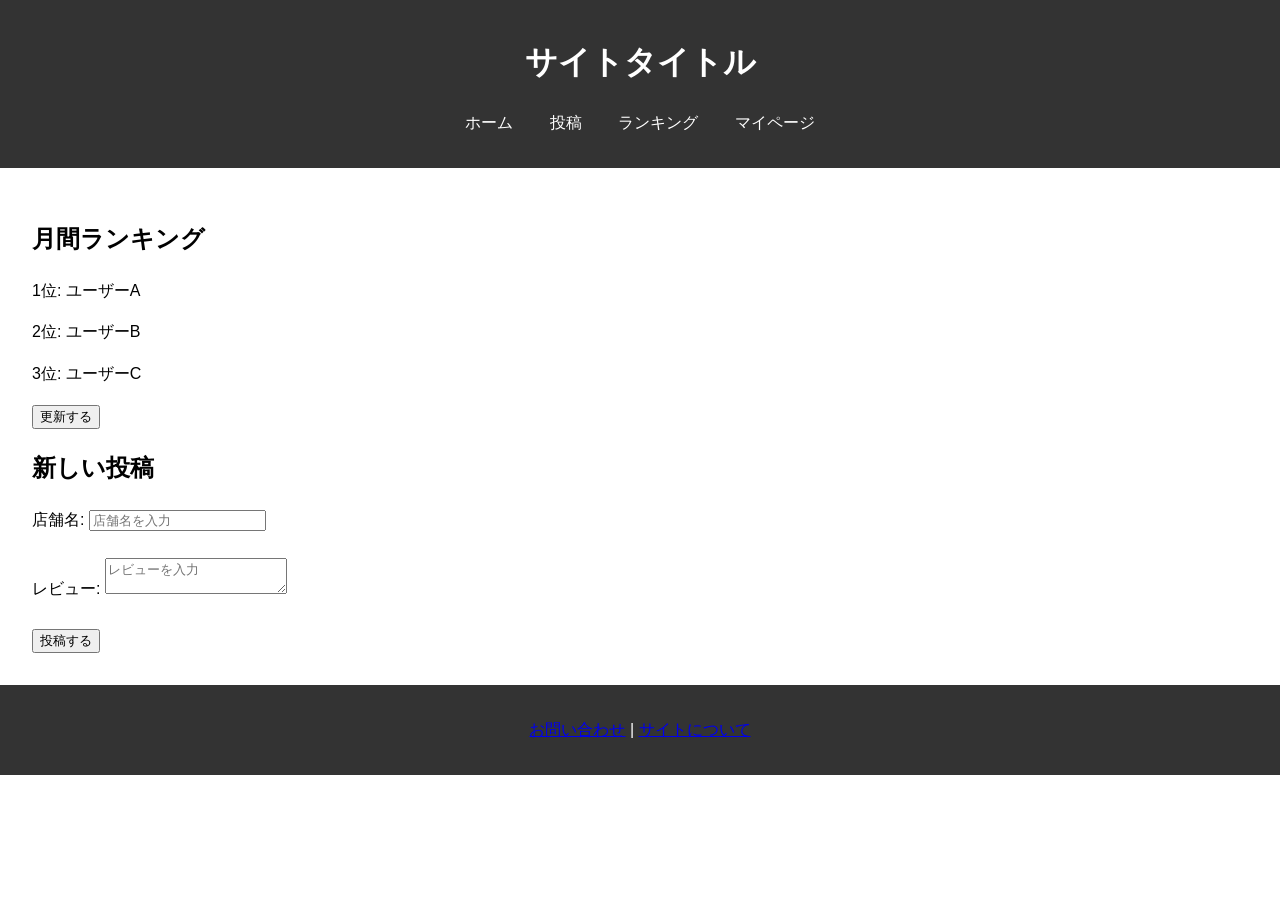
==== index.html @ 5bf2aa1b "Initial commit" ====
<!DOCTYPE html>
<html lang="ja">
<head>
    <meta charset="UTF-8">
    <meta name="viewport" content="width=device-width, initial-scale=1.0">
    <title>プロトタイプ - ホーム</title>
    <link rel="stylesheet" href="style.css">
</head>
<body>
    <header>
        <h1>サイトタイトル</h1>
        <nav>
            <ul>
                <li><a href="home.html">ホーム</a></li>
                <li><a href="post.html">投稿</a></li>
                <li><a href="ranking.html">ランキング</a></li>
                <li><a href="mypage.html">マイページ</a></li>
            </ul>
        </nav>
    </header>
    <main>
        <!-- ランキングセクション -->
        <section id="ranking">
            <h2>月間ランキング</h2>
            <div id="rankingData">
                <p>1位: ユーザーA</p>
                <p>2位: ユーザーB</p>
                <p>3位: ユーザーC</p>
            </div>
            <button id="updateRankingButton">更新する</button>
        </section>

        <!-- 投稿フォームセクション -->
        <section id="postForm">
            <h2>新しい投稿</h2>
            <form id="reviewForm">
                <label for="storeName">店舗名:</label>
                <input type="text" id="storeName" placeholder="店舗名を入力"><br><br>
                <label for="reviewContent">レビュー:</label>
                <textarea id="reviewContent" placeholder="レビューを入力"></textarea><br><br>
                <button type="button" id="submitReviewButton">投稿する</button>
            </form>
        </section>
    </main>
    <footer>
        <p><a href="#">お問い合わせ</a> | <a href="#">サイトについて</a></p>
    </footer>
    <script src="script.js"></script>
</body>
</html>
---- style.css ----
body {
  font-family: Arial, sans-serif;
  margin: 0;
  padding: 0;
  line-height: 1.6;
}

header {
  background: #333;
  color: white;
  padding: 1rem 0;
  text-align: center;
}

nav ul {
  list-style: none;
  padding: 0;
}

nav ul li {
  display: inline;
  margin: 0 1rem;
}

nav ul li a {
  color: white;
  text-decoration: none;
}

main {
  padding: 2rem;
}

footer {
  background: #333;
  color: white;
  text-align: center;
  padding: 1rem 0;
}
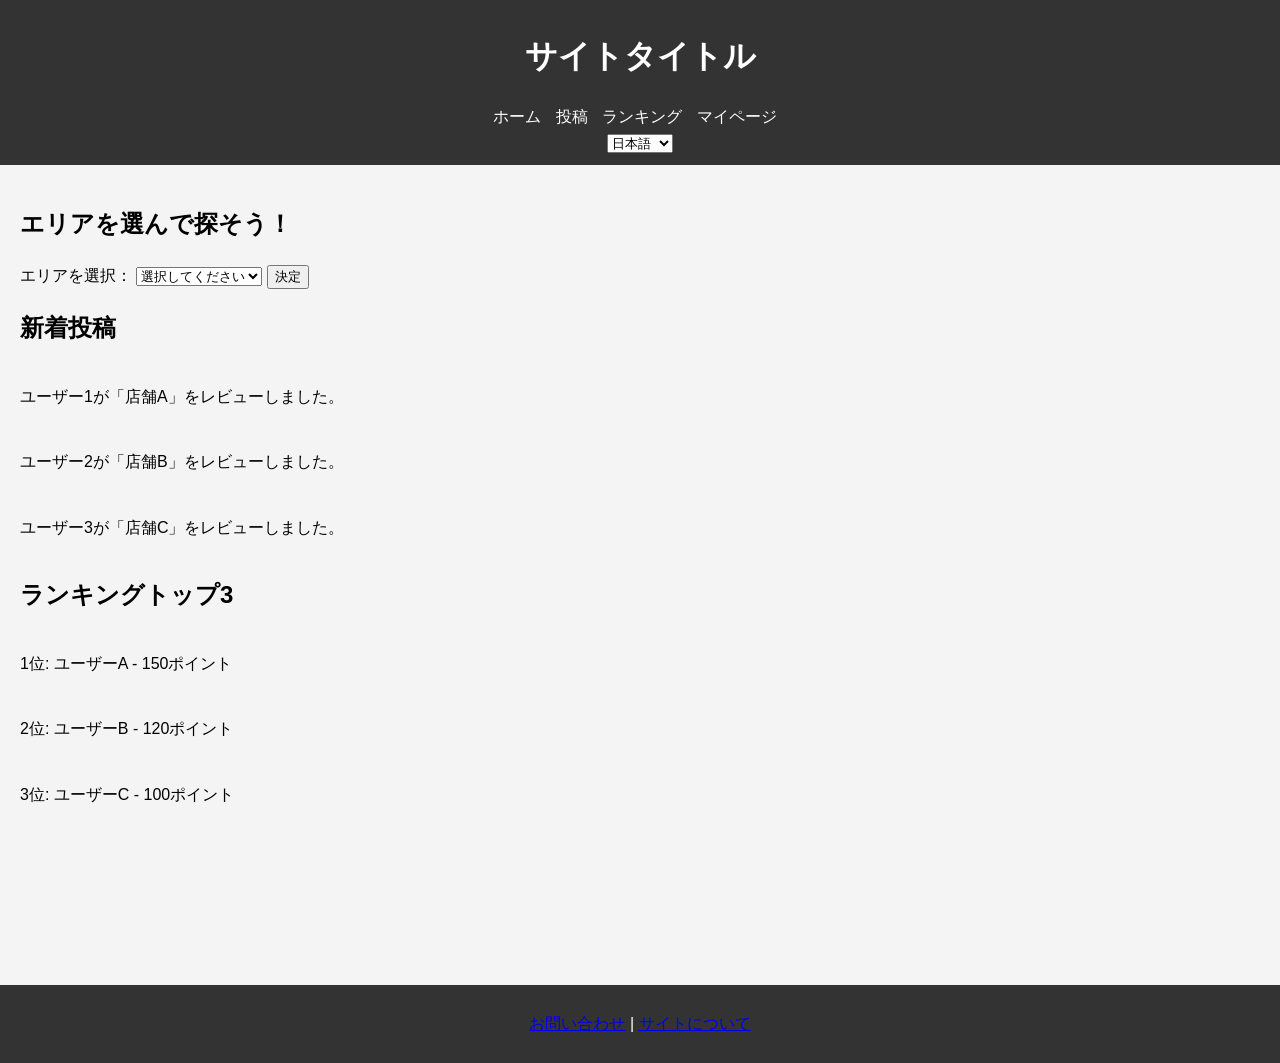
==== commit b90c4df9: "Fix: Update translation functionality" ====
--- a/index.html
+++ b/index.html
@@ -3,48 +3,63 @@
 <head>
     <meta charset="UTF-8">
     <meta name="viewport" content="width=device-width, initial-scale=1.0">
-    <title>プロトタイプ - ホーム</title>
+    <title id="pageTitle">ホーム - 新着投稿とランキングプレビュー</title>
     <link rel="stylesheet" href="style.css">
 </head>
 <body>
     <header>
-        <h1>サイトタイトル</h1>
+        <h1 id="pageTitle">サイトタイトル</h1>
         <nav>
             <ul>
-                <li><a href="home.html">ホーム</a></li>
-                <li><a href="post.html">投稿</a></li>
-                <li><a href="ranking.html">ランキング</a></li>
-                <li><a href="mypage.html">マイページ</a></li>
+                <li><a href="home.html" id="homeLink">ホーム</a></li>
+                <li><a href="post.html" id="postLink">投稿</a></li>
+                <li><a href="ranking.html" id="rankingLink">ランキング</a></li>
+                <li><a href="mypage.html" id="mypageLink">マイページ</a></li>
             </ul>
         </nav>
+        <select id="languageSelect">
+            <option value="ja">日本語</option>
+            <option value="en">English</option>
+        </select>
     </header>
+
     <main>
-        <!-- ランキングセクション -->
-        <section id="ranking">
-            <h2>月間ランキング</h2>
-            <div id="rankingData">
-                <p>1位: ユーザーA</p>
-                <p>2位: ユーザーB</p>
-                <p>3位: ユーザーC</p>
+        <h2 id="areaSelectionTitle">エリアを選んで探そう！</h2>
+        <div id="area-selection">
+            <label for="area" id="areaLabel">エリアを選択：</label>
+            <select id="area" name="area">
+                <option value="">選択してください</option>
+                <option value="tokyo">東京</option>
+                <option value="osaka">大阪</option>
+                <option value="kyoto">京都</option>
+                <option value="hokkaido">北海道</option>
+                <option value="fukuoka">福岡</option>
+            </select>
+            <button id="goToArea">決定</button>
+        </div>
+
+        <section id="newPosts">
+            <h2 id="newPostsLabel">新着投稿</h2>
+            <div id="newPostsContainer">
+                <p>ユーザー1が「店舗A」をレビューしました。</p>
+                <p>ユーザー2が「店舗B」をレビューしました。</p>
+                <p>ユーザー3が「店舗C」をレビューしました。</p>
             </div>
-            <button id="updateRankingButton">更新する</button>
         </section>
 
-        <!-- 投稿フォームセクション -->
-        <section id="postForm">
-            <h2>新しい投稿</h2>
-            <form id="reviewForm">
-                <label for="storeName">店舗名:</label>
-                <input type="text" id="storeName" placeholder="店舗名を入力"><br><br>
-                <label for="reviewContent">レビュー:</label>
-                <textarea id="reviewContent" placeholder="レビューを入力"></textarea><br><br>
-                <button type="button" id="submitReviewButton">投稿する</button>
-            </form>
+        <section id="rankingPreview">
+            <h2 id="rankingLabel">ランキングトップ3</h2>
+            <div id="rankingContainer">
+                <p>1位: ユーザーA - 150ポイント</p>
+                <p>2位: ユーザーB - 120ポイント</p>
+                <p>3位: ユーザーC - 100ポイント</p>
+            </div>
         </section>
     </main>
+
     <footer>
-        <p><a href="#">お問い合わせ</a> | <a href="#">サイトについて</a></p>
+        <p><a href="#" id="contactLink">お問い合わせ</a> | <a href="#" id="aboutLink">サイトについて</a></p>
     </footer>
-    <script src="script.js"></script>
+    <script src="home.js"></script>
 </body>
 </html>
--- a/style.css
+++ b/style.css
@@ -1,39 +1,61 @@
 body {
   font-family: Arial, sans-serif;
+  line-height: 1.6;
   margin: 0;
   padding: 0;
-  line-height: 1.6;
+  background-color: #f4f4f4;
 }
 
 header {
   background: #333;
-  color: white;
-  padding: 1rem 0;
+  color: #fff;
+  padding: 10px 0;
   text-align: center;
 }
 
-nav ul {
+header ul {
   list-style: none;
+  margin: 0;
   padding: 0;
 }
 
-nav ul li {
+header ul li {
   display: inline;
-  margin: 0 1rem;
+  margin-right: 10px;
 }
 
-nav ul li a {
-  color: white;
+header ul li a {
+  color: #fff;
   text-decoration: none;
 }
 
 main {
-  padding: 2rem;
+  padding: 20px;
+  min-height: calc(100vh - 100px); /* フッターを除いた高さを確保 */
+  box-sizing: border-box;
 }
 
 footer {
   background: #333;
-  color: white;
+  color: #fff;
   text-align: center;
-  padding: 1rem 0;
+  padding: 10px 0;
+  margin-top: 20px;
 }
+
+.card {
+  border: 1px solid #ddd;
+  border-radius: 8px;
+  padding: 16px;
+  margin: 8px 0;
+  background-color: #fff;
+  box-shadow: 0 2px 4px rgba(0, 0, 0, 0.1);
+}
+
+#newPostsContainer,
+#rankingContainer,
+#areaPostsContainer {
+  display: flex;
+  flex-direction: column;
+  gap: 8px;
+}
